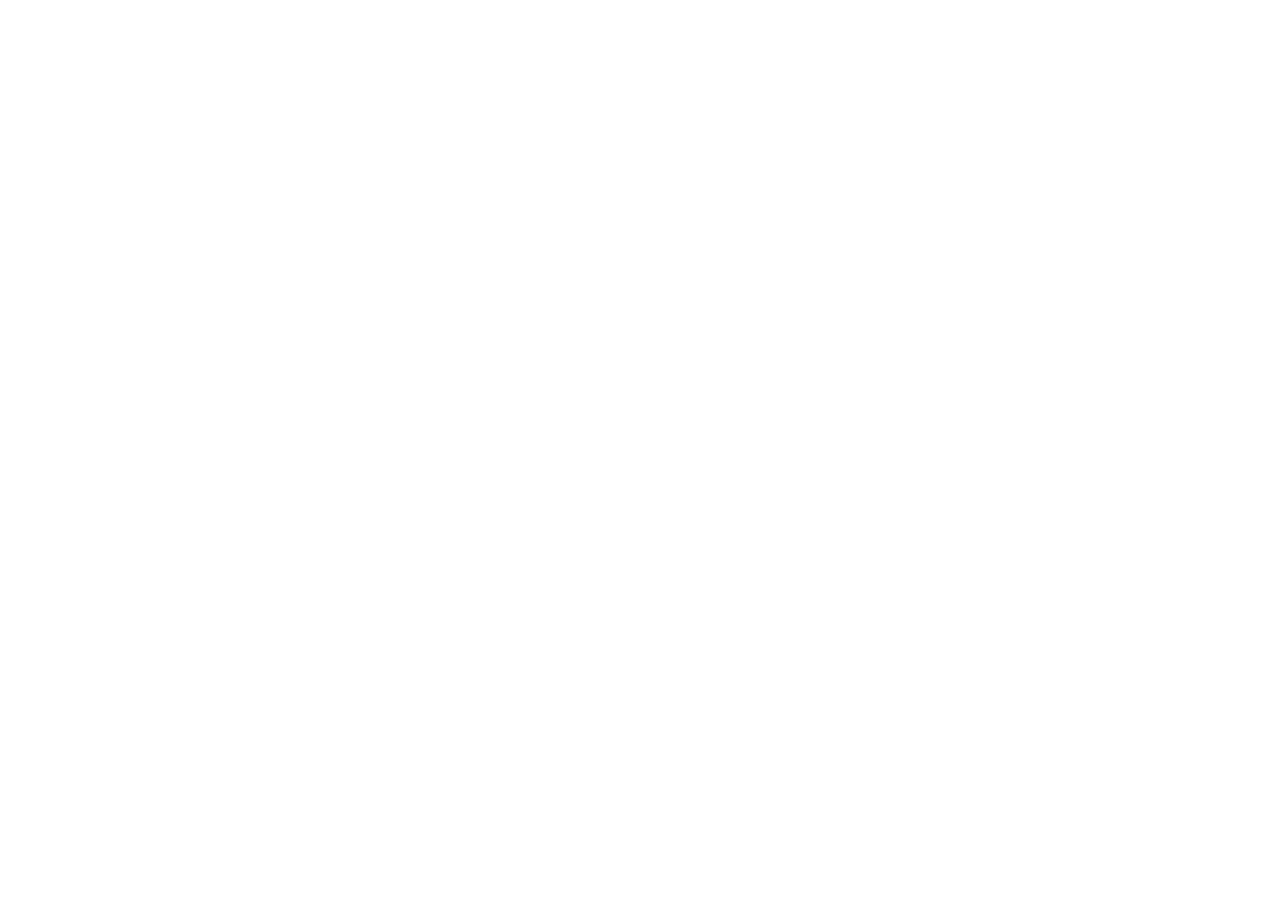
==== index.html @ 297c9760 "create index.html file" ====
<!DOCTYPE html>
<html lang="en">
<head>
    <meta charset="UTF-8">
    <meta name="viewport" content="width=device-width, initial-scale=1.0">
    <title>Special One</title>
</head>
<body>
    
</body>
</html>
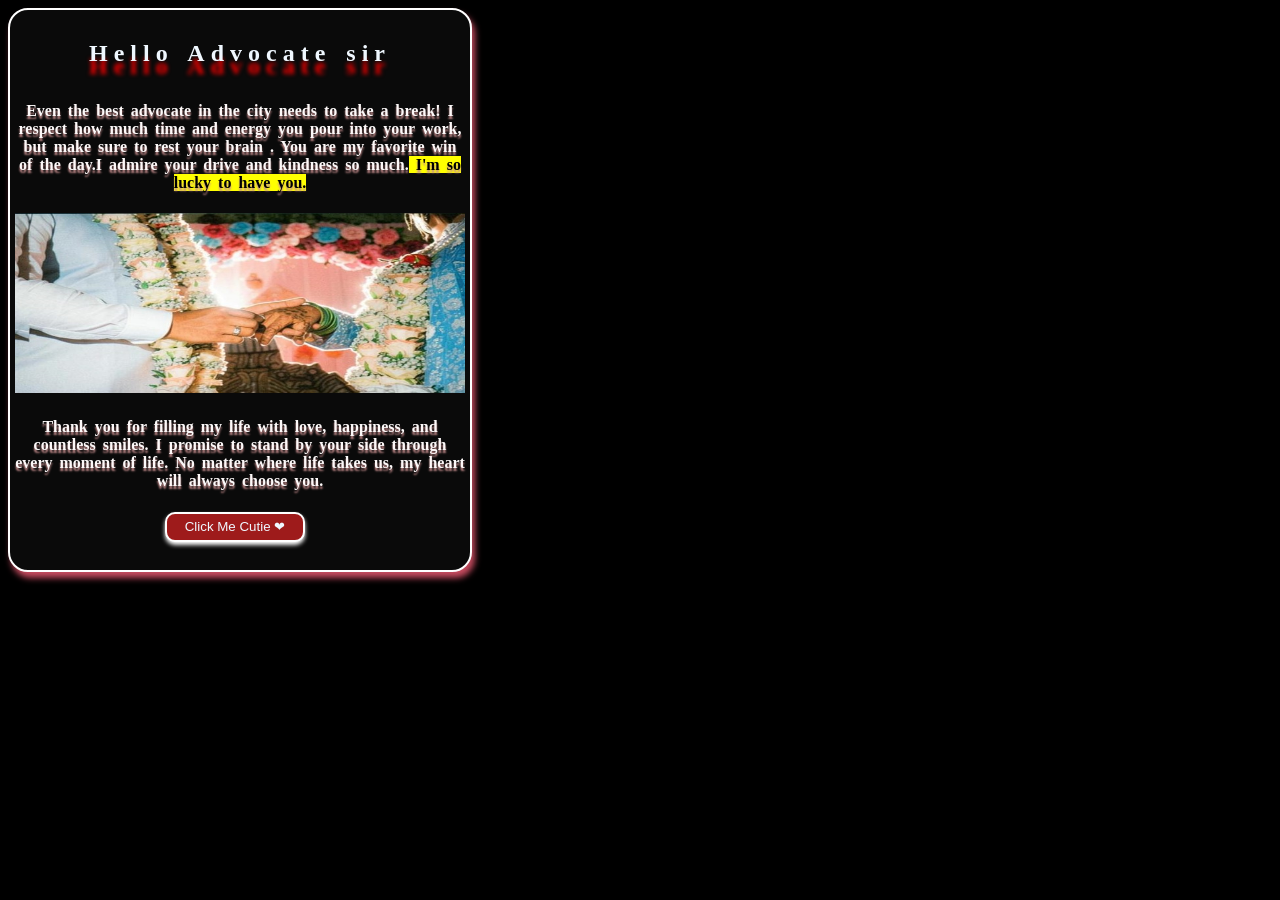
==== commit f144ec30: "small card created" ====
--- a/index.html
+++ b/index.html
@@ -3,9 +3,21 @@
 <head>
     <meta charset="UTF-8">
     <meta name="viewport" content="width=device-width, initial-scale=1.0">
+    <link rel="stylesheet" href="./css/index.css">
+    <link rel="stylesheet" href="https://cdnjs.cloudflare.com/ajax/libs/font-awesome/6.7.1/css/all.min.css">
     <title>Special One</title>
 </head>
 <body>
-    
+<section class="parent">       
+<div class="child">
+    <h1 class="">Hello Advocate sir</h1>
+    <h4>Even the best advocate in the city needs to take a break! I respect how much time and energy you pour into your work, 
+        but make sure to rest your brain . You are my favorite win of the day.I admire your drive and kindness so much.<mark> I'm so lucky to have you.</mark></h4>
+    <img src="./image/love.jpeg" width="450px" height="180px">
+    <h4>Thank you for filling my life with love, happiness, and countless smiles. I promise to stand by your side through every moment of life. No matter where life takes us, my heart will always choose you.</h4>
+  <button>Click Me Cutie ❤</button>
+     <!--  <i class="fa-solid fa-heart fa-beat-fade" style="color: rgb(109, 3, 2);"></i> -->
+</div>
+</section>
 </body>
 </html>
--- a/css/index.css
+++ b/css/index.css
@@ -0,0 +1,57 @@
+body{
+    background-color: black;
+}
+.parent{
+    width: 450px;
+    height: 550px;
+    border-radius: 20px;
+    background-color: rgb(10, 10, 10);
+    padding: 5px;
+    border: 2px white solid;
+    box-shadow: 3px 6px 6px rgb(198, 75, 95);
+}
+.child h1{
+    color: aliceblue;
+  display: flex;
+  justify-content: center;
+    align-items: center;
+    margin-bottom: 30px;
+    letter-spacing: 6px;
+    word-spacing: 3px;
+    padding-top: 20px;
+    padding: 5px;
+    text-shadow: 0  13PX 4PX red;
+}
+.child h4,b{
+    color: rgb(252, 248, 248);
+    text-shadow: 0 3px 2px rgb(198, 142, 142);
+    word-spacing: 3px;
+    justify-content: center;
+    text-align: center;
+}
+i{
+    margin-left: 30px;
+    font-size: 40px;
+    color: rgb(209, 30, 30);
+    text-shadow: 0 0px 8px rgb(243, 239, 241);
+}
+button{
+    background-color: rgb(158, 27, 27);
+   border: 2px white solid;
+ border-radius: 10px;
+ box-shadow: 0 3px 4px white;
+    width: 140px;
+    height: 30px;
+    margin-left: 150px;
+    color: aliceblue;
+    transition-duration: 0.1s;
+}
+button:hover{
+     background-color: rgb(204, 73, 73);
+   border: 2px rgb(250, 192, 192) solid;
+ border-radius: 18px;
+ box-shadow: 0 3px 4px rgb(232, 203, 203);
+    width: 145px;
+    height: 35px;
+    color: aliceblue;
+}
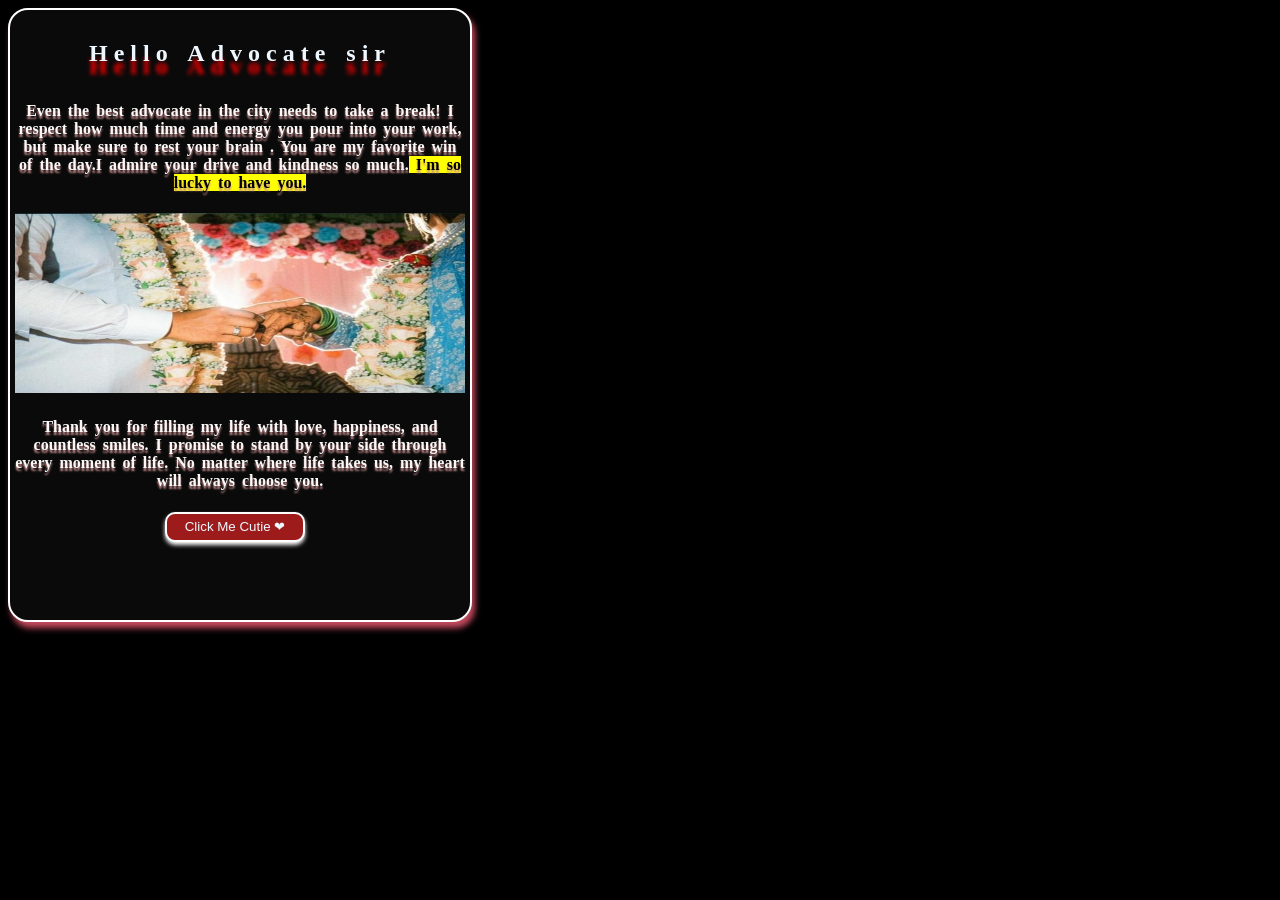
==== commit 2e11c4c3: "love letter" ====
--- a/index.html
+++ b/index.html
@@ -4,7 +4,7 @@
     <meta charset="UTF-8">
     <meta name="viewport" content="width=device-width, initial-scale=1.0">
     <link rel="stylesheet" href="./css/index.css">
-    <link rel="stylesheet" href="https://cdnjs.cloudflare.com/ajax/libs/font-awesome/6.7.1/css/all.min.css">
+   
     <title>Special One</title>
 </head>
 <body>
@@ -15,7 +15,7 @@
         but make sure to rest your brain . You are my favorite win of the day.I admire your drive and kindness so much.<mark> I'm so lucky to have you.</mark></h4>
     <img src="./image/love.jpeg" width="450px" height="180px">
     <h4>Thank you for filling my life with love, happiness, and countless smiles. I promise to stand by your side through every moment of life. No matter where life takes us, my heart will always choose you.</h4>
-  <button>Click Me Cutie ❤</button>
+  <a href="./love.html"><button>Click Me Cutie ❤</button></a>
      <!--  <i class="fa-solid fa-heart fa-beat-fade" style="color: rgb(109, 3, 2);"></i> -->
 </div>
 </section>
--- a/css/index.css
+++ b/css/index.css
@@ -3,7 +3,7 @@
 }
 .parent{
     width: 450px;
-    height: 550px;
+    height: 600px;
     border-radius: 20px;
     background-color: rgb(10, 10, 10);
     padding: 5px;
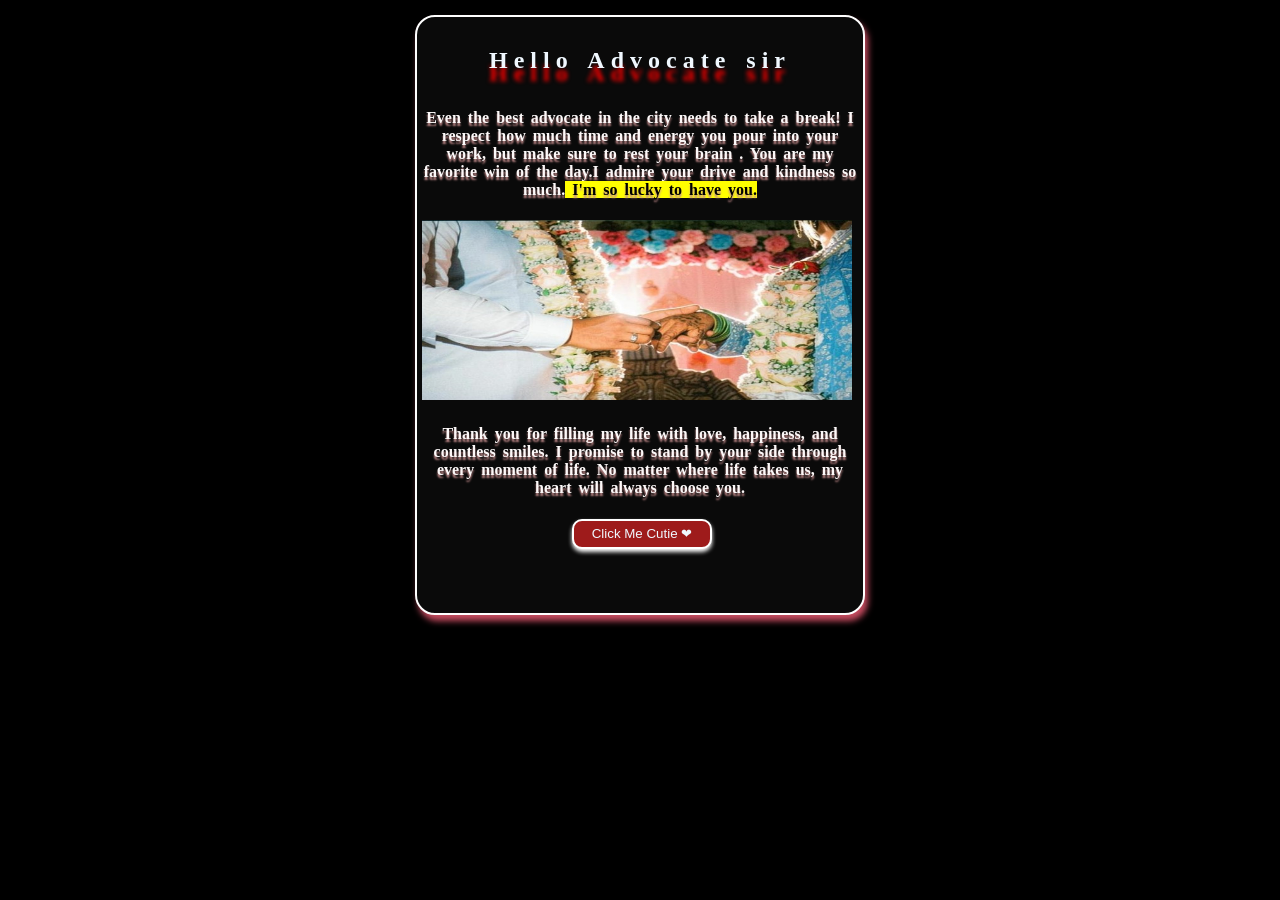
==== commit affe21d1: "change" ====
--- a/index.html
+++ b/index.html
@@ -13,7 +13,7 @@
     <h1 class="">Hello Advocate sir</h1>
     <h4>Even the best advocate in the city needs to take a break! I respect how much time and energy you pour into your work, 
         but make sure to rest your brain . You are my favorite win of the day.I admire your drive and kindness so much.<mark> I'm so lucky to have you.</mark></h4>
-    <img src="./image/love.jpeg" width="450px" height="180px">
+    <img src="./image/love.jpeg" width="430px" height="180px">
     <h4>Thank you for filling my life with love, happiness, and countless smiles. I promise to stand by your side through every moment of life. No matter where life takes us, my heart will always choose you.</h4>
   <a href="./love.html"><button>Click Me Cutie ❤</button></a>
      <!--  <i class="fa-solid fa-heart fa-beat-fade" style="color: rgb(109, 3, 2);"></i> -->
--- a/css/index.css
+++ b/css/index.css
@@ -1,6 +1,9 @@
 body{
     background-color: black;
+    margin: 0;
+    padding: 15px;
 }
+
 .parent{
     width: 450px;
     height: 600px;
@@ -9,19 +12,23 @@
     padding: 5px;
     border: 2px white solid;
     box-shadow: 3px 6px 6px rgb(198, 75, 95);
+    margin: auto;
+    box-sizing: border-box;
 }
+
 .child h1{
     color: aliceblue;
-  display: flex;
-  justify-content: center;
+    display: flex;
+    justify-content: center;
     align-items: center;
     margin-bottom: 30px;
     letter-spacing: 6px;
     word-spacing: 3px;
     padding-top: 20px;
     padding: 5px;
-    text-shadow: 0  13PX 4PX red;
+    text-shadow: 0 13px 4px red;
 }
+
 .child h4,b{
     color: rgb(252, 248, 248);
     text-shadow: 0 3px 2px rgb(198, 142, 142);
@@ -29,29 +36,88 @@
     justify-content: center;
     text-align: center;
 }
+
 i{
     margin-left: 30px;
     font-size: 40px;
     color: rgb(209, 30, 30);
     text-shadow: 0 0px 8px rgb(243, 239, 241);
 }
+
 button{
     background-color: rgb(158, 27, 27);
-   border: 2px white solid;
- border-radius: 10px;
- box-shadow: 0 3px 4px white;
+    border: 2px white solid;
+    border-radius: 10px;
+    box-shadow: 0 3px 4px white;
     width: 140px;
     height: 30px;
     margin-left: 150px;
     color: aliceblue;
     transition-duration: 0.1s;
 }
+
 button:hover{
-     background-color: rgb(204, 73, 73);
-   border: 2px rgb(250, 192, 192) solid;
- border-radius: 18px;
- box-shadow: 0 3px 4px rgb(232, 203, 203);
+    background-color: rgb(204, 73, 73);
+    border: 2px rgb(250, 192, 192) solid;
+    border-radius: 18px;
+    box-shadow: 0 3px 4px rgb(232, 203, 203);
     width: 145px;
     height: 35px;
     color: aliceblue;
+}
+
+/*============================*/
+/* Mobile Responsive */
+/*============================*/
+
+@media (max-width:768px){
+
+    body{
+        padding:10px;
+    }
+
+    .parent{
+        width:95%;
+        max-width:450px;
+        height:auto;
+        padding:15px;
+    }
+
+    .child h1{
+        font-size:28px;
+        letter-spacing:3px;
+        word-spacing:2px;
+        margin-bottom:20px;
+        text-align:center;
+    }
+
+    .child h4,
+    b{
+        font-size:16px;
+        line-height:1.8;
+        word-spacing:2px;
+    }
+
+    i{
+        display:block;
+        text-align:center;
+        margin:15px auto;
+        font-size:35px;
+    }
+
+    button{
+        display:block;
+        width:150px;
+        height:40px;
+        margin:25px auto;
+        font-size:16px;
+    }
+
+    button:hover{
+        width:155px;
+        height:42px;
+    }
+}
+link a{
+    text-decoration: none;
 }
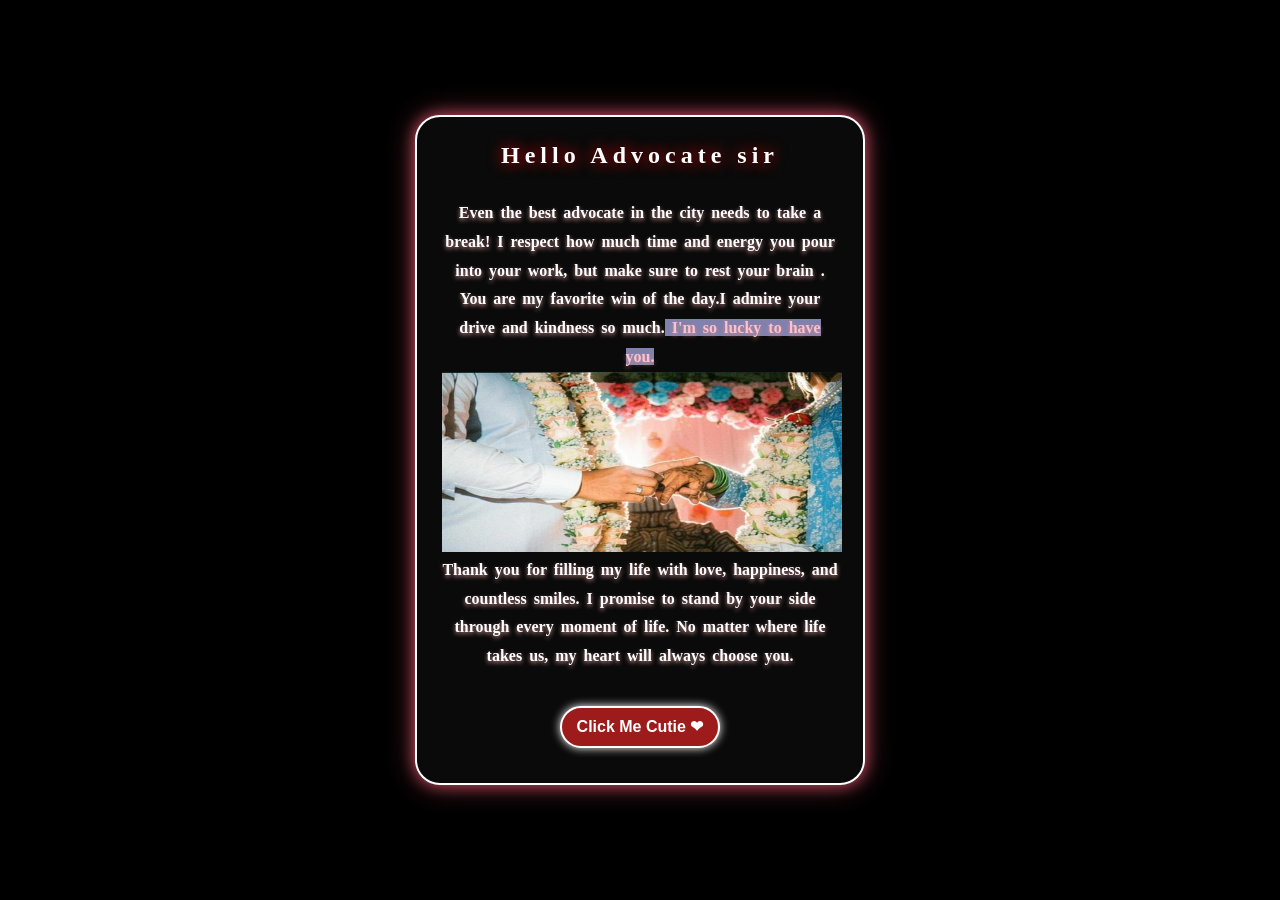
==== commit 62fc5f33: "final op" ====
--- a/index.html
+++ b/index.html
@@ -13,9 +13,9 @@
     <h1 class="">Hello Advocate sir</h1>
     <h4>Even the best advocate in the city needs to take a break! I respect how much time and energy you pour into your work, 
         but make sure to rest your brain . You are my favorite win of the day.I admire your drive and kindness so much.<mark> I'm so lucky to have you.</mark></h4>
-    <img src="./image/love.jpeg" width="430px" height="180px">
+    <img src="./image/love.jpeg" width="400px" height="180px">
     <h4>Thank you for filling my life with love, happiness, and countless smiles. I promise to stand by your side through every moment of life. No matter where life takes us, my heart will always choose you.</h4>
-  <a href="./love.html"><button>Click Me Cutie ❤</button></a>
+  <a href="./love.html" class="link"><button>Click Me Cutie ❤</button></a>
      <!--  <i class="fa-solid fa-heart fa-beat-fade" style="color: rgb(109, 3, 2);"></i> -->
 </div>
 </section>
--- a/css/index.css
+++ b/css/index.css
@@ -1,123 +1,136 @@
+*{
+    margin:0;
+    padding:0;
+    box-sizing:border-box;
+}
+
 body{
-    background-color: black;
-    margin: 0;
-    padding: 15px;
+    background:black;
+    min-height:100vh;
+    display:flex;
+    justify-content:center;
+    align-items:center;
+    padding:20px;
+    font-family:Georgia, serif;
 }
 
 .parent{
-    width: 450px;
-    height: 600px;
-    border-radius: 20px;
-    background-color: rgb(10, 10, 10);
-    padding: 5px;
-    border: 2px white solid;
-    box-shadow: 3px 6px 6px rgb(198, 75, 95);
-    margin: auto;
-    box-sizing: border-box;
+    width:450px;
+    min-height:600px;
+    background:rgb(10,10,10);
+    border:2px solid white;
+    border-radius:25px;
+    padding:25px;
+    box-shadow:
+    0 0 15px rgb(198,75,95),
+    0 0 30px rgba(198,75,95,.5);
+    transition:.4s;
+}
+
+.parent:hover{
+    transform:translateY(-5px);
+    box-shadow:
+    0 0 20px rgb(198,75,95),
+    0 0 40px rgba(198,75,95,.7);
 }
 
 .child h1{
-    color: aliceblue;
-    display: flex;
-    justify-content: center;
-    align-items: center;
-    margin-bottom: 30px;
-    letter-spacing: 6px;
-    word-spacing: 3px;
-    padding-top: 20px;
-    padding: 5px;
-    text-shadow: 0 13px 4px red;
+    color:white;
+    text-align:center;
+    letter-spacing:5px;
+    margin-bottom:30px;
+    text-shadow:0 0 15px red;
 }
 
-.child h4,b{
-    color: rgb(252, 248, 248);
-    text-shadow: 0 3px 2px rgb(198, 142, 142);
-    word-spacing: 3px;
-    justify-content: center;
-    text-align: center;
+.child h4,
+b{
+    color:white;
+    text-align:center;
+    line-height:1.8;
+    word-spacing:3px;
+    text-shadow:0 2px 4px rgb(198,142,142);
 }
 
 i{
-    margin-left: 30px;
-    font-size: 40px;
-    color: rgb(209, 30, 30);
-    text-shadow: 0 0px 8px rgb(243, 239, 241);
+    display:block;
+    text-align:center;
+    font-size:42px;
+    color:red;
+    margin:20px 0;
+    text-shadow:
+    0 0 10px white,
+    0 0 20px red;
 }
 
 button{
-    background-color: rgb(158, 27, 27);
-    border: 2px white solid;
-    border-radius: 10px;
-    box-shadow: 0 3px 4px white;
-    width: 140px;
-    height: 30px;
-    margin-left: 150px;
-    color: aliceblue;
-    transition-duration: 0.1s;
+    display:block;
+    margin:35px auto 10px;
+    width:160px;
+    height:42px;
+    background:rgb(158,27,27);
+    color:white;
+    border:2px solid white;
+    border-radius:30px;
+    cursor:pointer;
+    font-size:16px;
+    font-weight:bold;
+    box-shadow:0 0 10px white;
+    transition:.3s ease;
 }
 
 button:hover{
-    background-color: rgb(204, 73, 73);
-    border: 2px rgb(250, 192, 192) solid;
-    border-radius: 18px;
-    box-shadow: 0 3px 4px rgb(232, 203, 203);
-    width: 145px;
-    height: 35px;
-    color: aliceblue;
+    background:rgb(204,73,73);
+    transform:scale(1.08);
+    box-shadow:
+    0 0 15px white,
+    0 0 25px red;
 }
+mark{
+     color: pink;
+    background-color: rgb(129, 129, 174);
+}
+.link {
+text-decoration: none;
+}
+/* Mobile */
 
-/*============================*/
-/* Mobile Responsive */
-/*============================*/
-
-@media (max-width:768px){
+@media(max-width:768px){
 
     body{
-        padding:10px;
+        padding:15px;
     }
 
     .parent{
-        width:95%;
-        max-width:450px;
-        height:auto;
-        padding:15px;
+        width:100%;
+        max-width:400px;
+        padding:20px;
+        min-height:auto;
     }
 
     .child h1{
         font-size:28px;
         letter-spacing:3px;
-        word-spacing:2px;
-        margin-bottom:20px;
-        text-align:center;
     }
 
     .child h4,
     b{
         font-size:16px;
-        line-height:1.8;
-        word-spacing:2px;
     }
 
     i{
-        display:block;
-        text-align:center;
-        margin:15px auto;
-        font-size:35px;
+        font-size:36px;
     }
 
     button{
-        display:block;
         width:150px;
         height:40px;
-        margin:25px auto;
-        font-size:16px;
-    }
-
-    button:hover{
-        width:155px;
-        height:42px;
+        font-size:15px;
     }
 }
-link a{
-    text-decoration: none;
+mark{
+     color: pink;
+    background-color: rgb(129, 129, 174);
+}
+.link {
+text-decoration: none;
 }
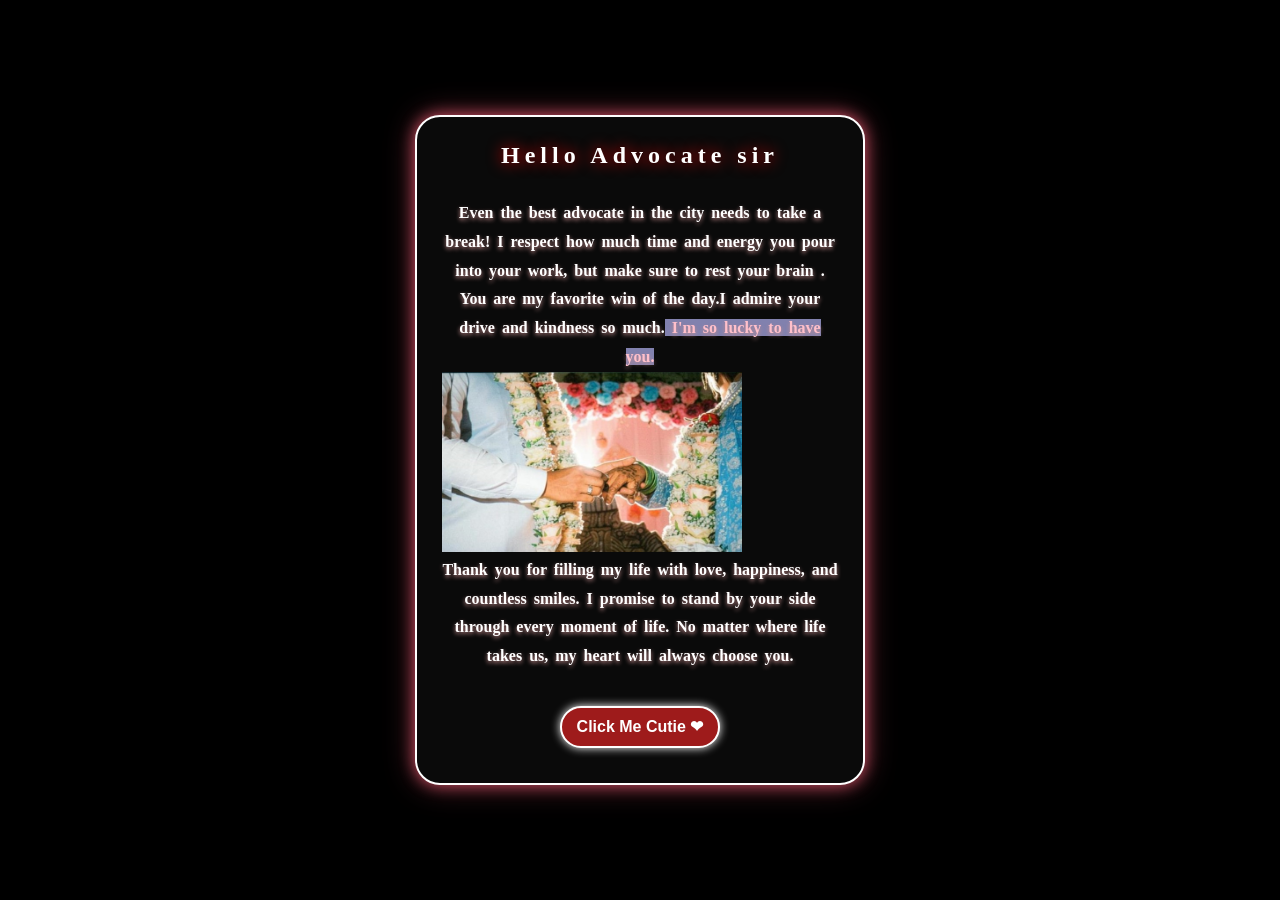
==== commit 51d00d08: "added" ====
--- a/index.html
+++ b/index.html
@@ -13,7 +13,7 @@
     <h1 class="">Hello Advocate sir</h1>
     <h4>Even the best advocate in the city needs to take a break! I respect how much time and energy you pour into your work, 
         but make sure to rest your brain . You are my favorite win of the day.I admire your drive and kindness so much.<mark> I'm so lucky to have you.</mark></h4>
-    <img src="./image/love.jpeg" width="400px" height="180px">
+    <img src="./image/love.jpeg" width="300px" height="180px">
     <h4>Thank you for filling my life with love, happiness, and countless smiles. I promise to stand by your side through every moment of life. No matter where life takes us, my heart will always choose you.</h4>
   <a href="./love.html" class="link"><button>Click Me Cutie ❤</button></a>
      <!--  <i class="fa-solid fa-heart fa-beat-fade" style="color: rgb(109, 3, 2);"></i> -->
--- a/css/index.css
+++ b/css/index.css
@@ -106,7 +106,7 @@
         padding:20px;
         min-height:auto;
     }
-
+ 
     .child h1{
         font-size:28px;
         letter-spacing:3px;
